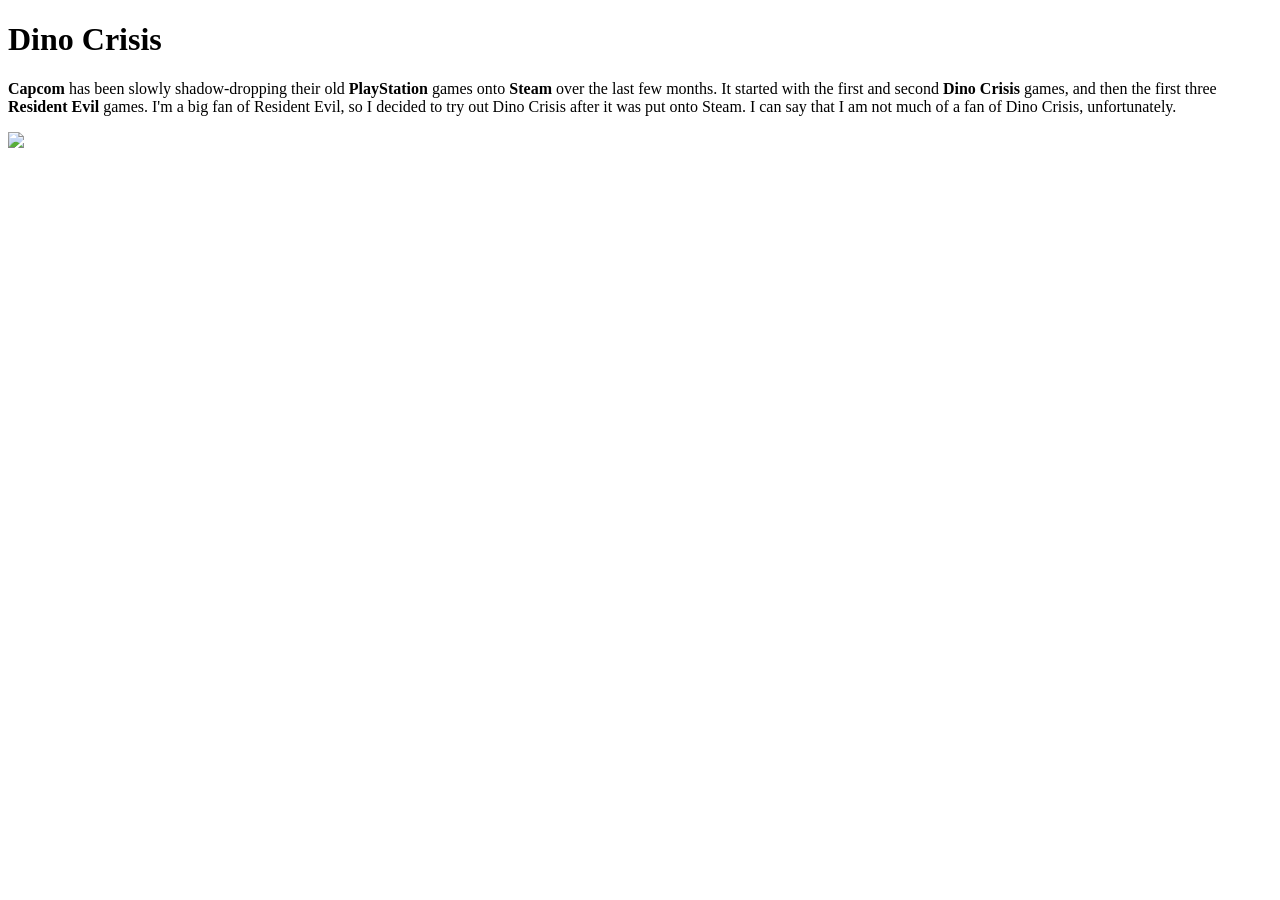
==== index.html @ 7f2caeb9 "Upload index.html" ====
<!DOCTYPE html>
<html lang="en">
    <head>
        <title>CSC 193A</title>
    </head>
    <body>
        <h1>
            Dino Crisis
        </h1>
        <p>
            <strong>Capcom</strong> has been slowly shadow-dropping their old 
            <strong>PlayStation</strong> games onto <strong>Steam</strong> over 
            the last few months. It started with the first and second 
            <strong>Dino Crisis</strong> games, and then the first three 
            <strong>Resident Evil</strong> games. I'm a big fan of Resident Evil, 
            so I decided to try out Dino Crisis after it was put onto Steam. I 
            can say that I am not much of a fan of Dino Crisis, unfortunately.
        </p>
        <a href="https://store.steampowered.com/app/4249130/Dino_Crisis/">
            <img src="https://shared.fastly.steamstatic.com/store_item_assets/steam/apps/4249130/d1469ddd7539cae7f80a82a7764e8605f895b05e/header.jpg?t=1773299578" />
        </a>
    </body>
</html>
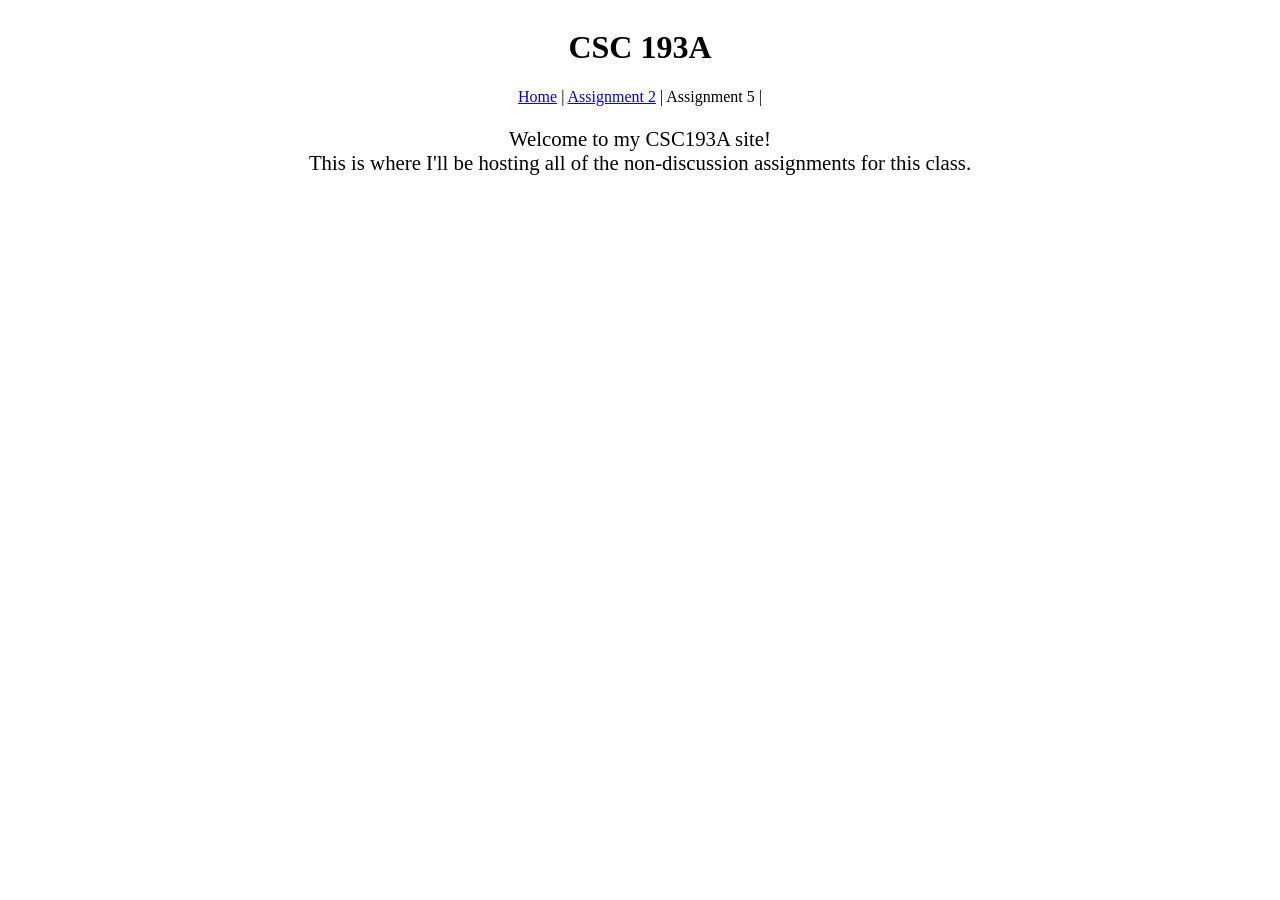
==== commit f690a8f6: "Added HTML and CSS files Added index.html Added dino-crisis.html - Was previously index.html Adde" ====
--- a/index.html
+++ b/index.html
@@ -2,22 +2,27 @@
 <html lang="en">
     <head>
         <title>CSC 193A</title>
+        <link rel="preconnect" href="https://fonts.googleapis.com">
+        <link rel="preconnect" href="https://fonts.gstatic.com" crossorigin>
+        <link href="https://fonts.googleapis.com/css2?family=Comic+Neue:ital,wght@0,300;0,400;0,700;1,300;1,400;1,700&display=swap" rel="stylesheet">
+        <link rel="stylesheet" href="css/styles.css">
+        <link rel="stylesheet" href="css/font.css">
+        <link rel="stylesheet" href="css/index.css">
     </head>
     <body>
-        <h1>
-            Dino Crisis
-        </h1>
-        <p>
-            <strong>Capcom</strong> has been slowly shadow-dropping their old 
-            <strong>PlayStation</strong> games onto <strong>Steam</strong> over 
-            the last few months. It started with the first and second 
-            <strong>Dino Crisis</strong> games, and then the first three 
-            <strong>Resident Evil</strong> games. I'm a big fan of Resident Evil, 
-            so I decided to try out Dino Crisis after it was put onto Steam. I 
-            can say that I am not much of a fan of Dino Crisis, unfortunately.
-        </p>
-        <a href="https://store.steampowered.com/app/4249130/Dino_Crisis/">
-            <img src="https://shared.fastly.steamstatic.com/store_item_assets/steam/apps/4249130/d1469ddd7539cae7f80a82a7764e8605f895b05e/header.jpg?t=1773299578" />
-        </a>
+        <script>
+            fetch("menu.html").then(response => response.text()).then(data => { document.getElementById("menu-placeholder").innerHTML = data; });
+        </script>
+        <div class="centered-content">
+            <h1 class="index-header">
+                CSC 193A
+            </h1>
+            <div id="menu-placeholder">
+            </div>
+            <p class="index-paragraph">
+                Welcome to my CSC193A site!<br>
+                This is where I'll be hosting all of the non-discussion assignments for this class.
+            </p>
+        </div>
     </body>
 </html>
--- a/css/styles.css
+++ b/css/styles.css
@@ -0,0 +1,12 @@
+.centered-content {
+    display: flex;
+    justify-content: center;
+    align-items: center;
+    flex-direction: column;
+}
+
+/*
+body {
+    font-family: 'comic-neue-bold', cursive;
+}
+*/
--- a/css/font.css
+++ b/css/font.css
@@ -0,0 +1,36 @@
+.comic-neue-light {
+    font-family: "Comic Neue", cursive;
+    font-weight: 300;
+    font-style: normal;
+}
+
+.comic-neue-light-italic {
+    font-family: "Comic Neue", cursive;
+    font-weight: 300;
+    font-style: italic;
+}
+
+.comic-neue-regular {
+    font-family: "Comic Neue", cursive;
+    font-weight: 400;
+    font-style: normal;
+}
+
+.comic-neue-regular-italic {
+    font-family: "Comic Neue", cursive;
+    font-weight: 400;
+    font-style: italic;
+}
+
+.comic-neue-bold {
+    font-family: "Comic Neue", cursive;
+    font-weight: 700;
+    font-style: normal;
+}
+
+.comic-neue-bold-italic {
+    font-family: "Comic Neue", cursive;
+    font-weight: 700;
+    font-style: italic;
+}
+  
--- a/css/index.css
+++ b/css/index.css
@@ -0,0 +1,8 @@
+.index-header {
+    font-size: 2em;
+}
+
+.index-paragraph {
+    font-size: 1.3em;
+    text-align: center;
+}
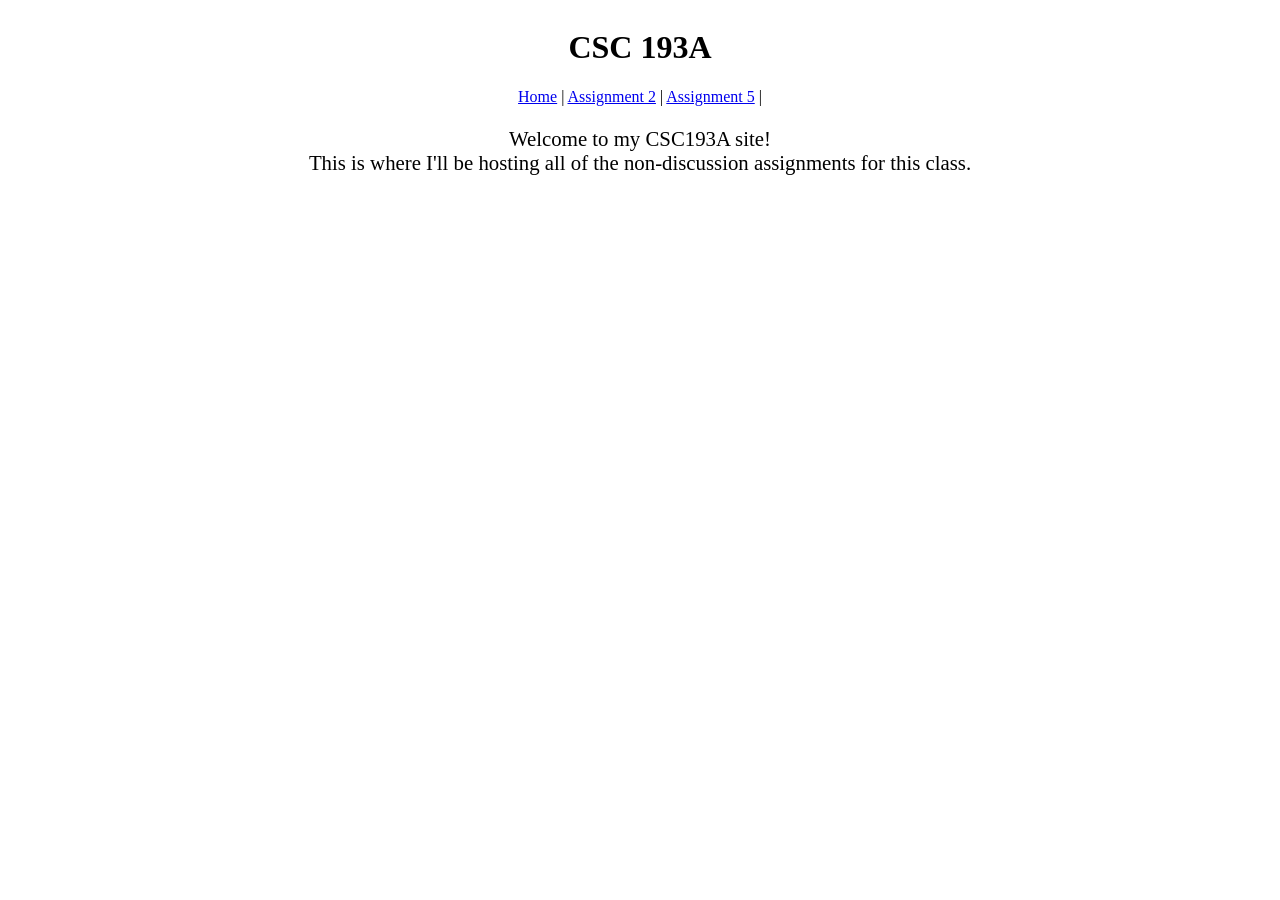
==== commit 75a48e24: "Assignment 5: Fun With JavaScript Added fancifymytext.js. - Adds scripts to fancifymytext.html Mov" ====
--- a/index.html
+++ b/index.html
@@ -2,17 +2,12 @@
 <html lang="en">
     <head>
         <title>CSC 193A</title>
-        <link rel="preconnect" href="https://fonts.googleapis.com">
-        <link rel="preconnect" href="https://fonts.gstatic.com" crossorigin>
-        <link href="https://fonts.googleapis.com/css2?family=Comic+Neue:ital,wght@0,300;0,400;0,700;1,300;1,400;1,700&display=swap" rel="stylesheet">
         <link rel="stylesheet" href="css/styles.css">
         <link rel="stylesheet" href="css/font.css">
         <link rel="stylesheet" href="css/index.css">
+        <script src="js/loadComponent.js"></script>
     </head>
     <body>
-        <script>
-            fetch("menu.html").then(response => response.text()).then(data => { document.getElementById("menu-placeholder").innerHTML = data; });
-        </script>
         <div class="centered-content">
             <h1 class="index-header">
                 CSC 193A
